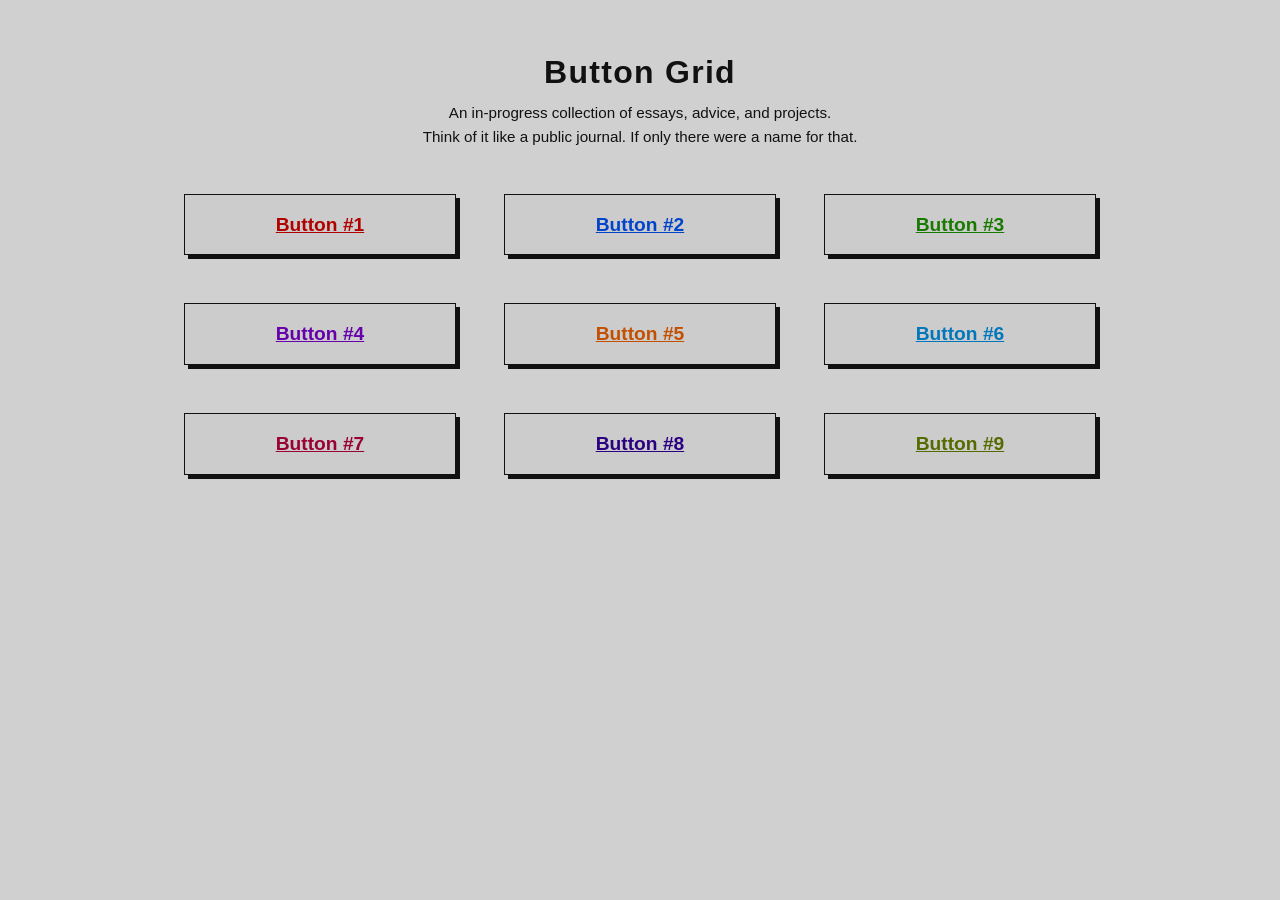
==== index.html @ ea8b38cd "Update index.html" ====
<!DOCTYPE html>
<html lang="en">
<head>
  <meta charset="UTF-8">
  <meta name="viewport" content="width=device-width, initial-scale=1.0">
  <title>Main</title>
  <link rel="stylesheet" href="/style.css">
</head>
<body>
  <div class="page-wrap">
    <header class="site-header">
      <h1>Button Grid</h1>
      <p class="tagline">An in-progress collection of essays, advice, and projects.<br>Think of it like a public journal. If only there were a name for that.</p>
    </header>
    <main>
      <div class="grid">
        <a href="/1/" class="grid-btn btn-1"><span>Button #1</span></a>
        <a href="/2/" class="grid-btn btn-2"><span>Button #2</span></a>
        <a href="/3/" class="grid-btn btn-3"><span>Button #3</span></a>
        <a href="/4/" class="grid-btn btn-4"><span>Button #4</span></a>
        <a href="/5/" class="grid-btn btn-5"><span>Button #5</span></a>
        <a href="/6/" class="grid-btn btn-6"><span>Button #6</span></a>
        <a href="/7/" class="grid-btn btn-7"><span>Button #7</span></a>
        <a href="/8/" class="grid-btn btn-8"><span>Button #8</span></a>
        <a href="/9/" class="grid-btn btn-9"><span>Button #9</span></a>
      </div>
    </main>
  </div>
</body>
</html>
---- style.css ----
*, *::before, *::after { box-sizing: border-box; margin: 0; padding: 0; }

:root {
  --ink: #111111;
  --font: Arial, Helvetica, sans-serif;
}

body {
  font-family: var(--font);
  color: var(--ink);
  min-height: 100vh;
  background-color: #d0d0d0;
  position: relative;
}

body::before {
  content: "";
  position: fixed;
  inset: 0;
  background-image: url("/texture.jpg");
  background-repeat: no-repeat;
  background-size: 100% auto;
  background-position: top left;
  opacity: 0.5;
  z-index: -1;
}

.page-wrap {
  max-width: 960px;
  margin: 0 auto;
  padding: 40px 24px 60px;
}

.site-header {
  padding: 14px 0 12px;
  margin-bottom: 32px;
  text-align: center;
}

.site-header h1 {
  font-family: var(--font);
  font-weight: bold;
  font-size: 2rem;
  color: var(--ink);
  letter-spacing: 0.04em;
  margin-bottom: 10px;
}

.site-header .tagline {
  font-family: var(--font);
  font-size: 0.95rem;
  color: var(--ink);
  line-height: 1.6;
}

.grid {
  display: grid;
  grid-template-columns: repeat(3, 1fr);
  gap: 48px;
}

.grid-btn {
  display: flex;
  align-items: center;
  justify-content: center;
  width: 100%;
  aspect-ratio: 4.4 / 1;
  background: rgba(200, 200, 200, 0.45);
  border: 1px solid var(--ink);
  border-radius: 0;
  cursor: pointer;
  text-decoration: none;
  box-shadow: 4px 4px 0 var(--ink);
  transition: transform 0.08s ease, box-shadow 0.08s ease;
}

.grid-btn:hover {
  transform: translate(4px, 4px);
  box-shadow: none;
}

.grid-btn:focus {
  outline: 3px solid var(--ink);
  outline-offset: 2px;
}

.grid-btn span {
  font-family: var(--font);
  font-weight: bold;
  font-size: 1.2rem;
  text-align: center;
  text-decoration: underline;
  display: block;
  padding: 8px 12px;
}

.btn-1 span { color: #b00000; }
.btn-2 span { color: #0044cc; }
.btn-3 span { color: #1a7a00; }
.btn-4 span { color: #6600aa; }
.btn-5 span { color: #c25000; }
.btn-6 span { color: #0077bb; }
.btn-7 span { color: #990033; }
.btn-8 span { color: #2b0080; }
.btn-9 span { color: #556b00; }

.content-body {
  padding-top: 24px;
}

.content-body p {
  font-family: var(--font);
  font-size: 1rem;
  line-height: 1.75;
  color: var(--ink);
  margin-bottom: 1.2em;
  /* max-width: 680px; */
}

.back-link {
  display: inline-block;
  margin-bottom: 28px;
  font-family: var(--font);
  font-size: 0.95rem;
  color: var(--ink);
  text-decoration: underline;
}

.back-link:hover { text-decoration: none; }

.top-line {
  display: flex;
  justify-content: space-between;
  align-items: center;
}
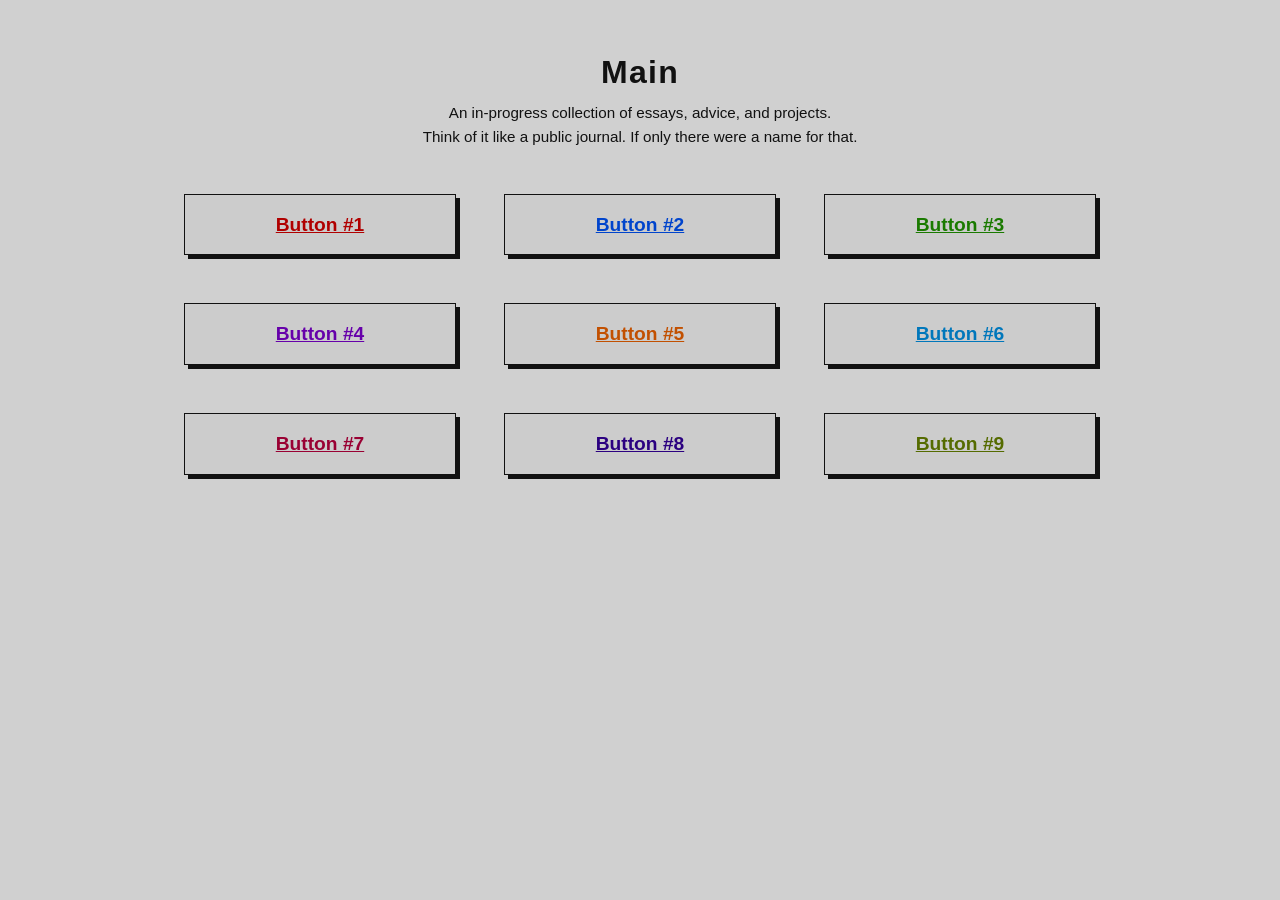
==== commit 0797f7b3: "Update index.html" ====
--- a/index.html
+++ b/index.html
@@ -9,7 +9,7 @@
 <body>
   <div class="page-wrap">
     <header class="site-header">
-      <h1>Button Grid</h1>
+      <h1>Main</h1>
       <p class="tagline">An in-progress collection of essays, advice, and projects.<br>Think of it like a public journal. If only there were a name for that.</p>
     </header>
     <main>
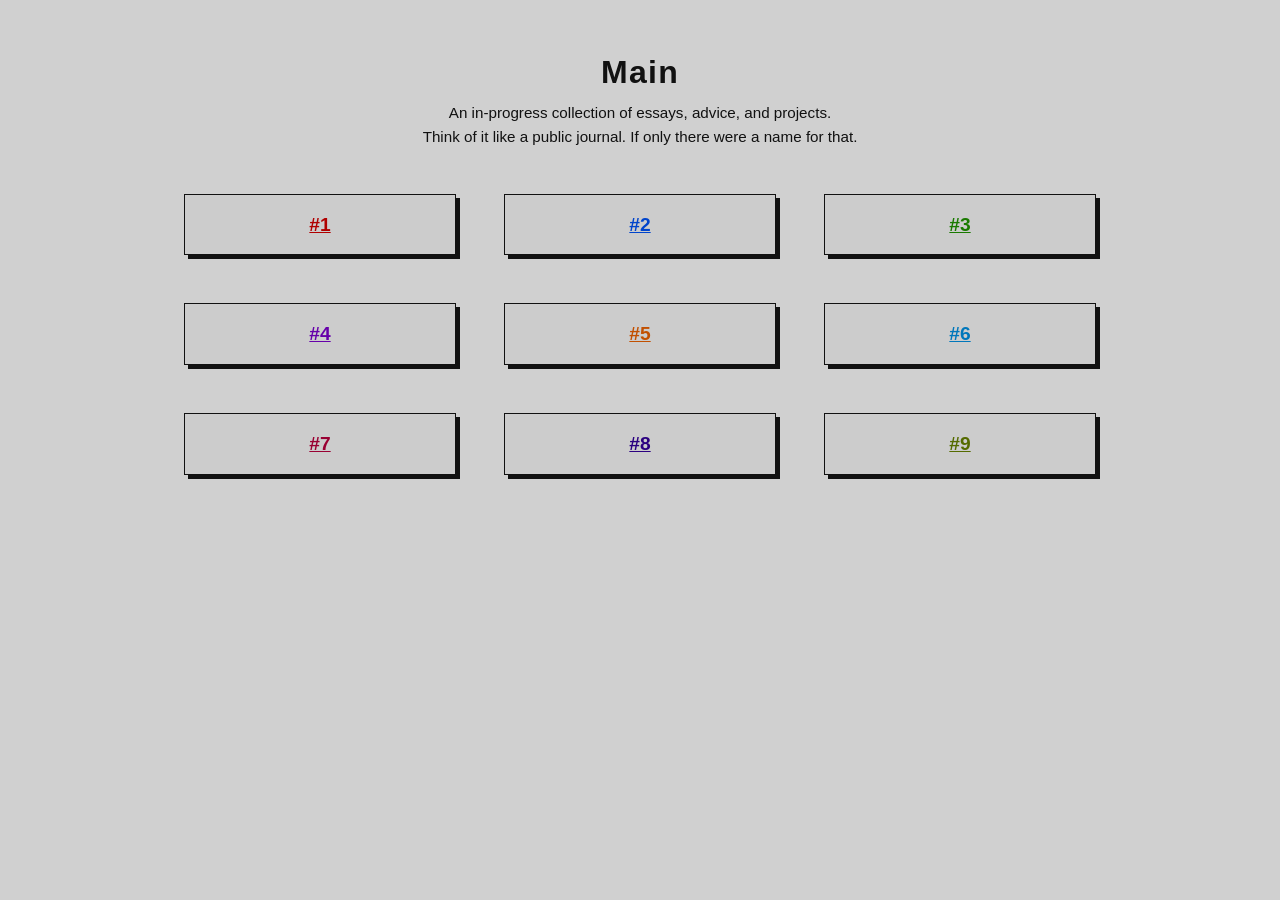
==== commit b90dc148: "Update index.html" ====
--- a/index.html
+++ b/index.html
@@ -14,15 +14,15 @@
     </header>
     <main>
       <div class="grid">
-        <a href="/1/" class="grid-btn btn-1"><span>Button #1</span></a>
-        <a href="/2/" class="grid-btn btn-2"><span>Button #2</span></a>
-        <a href="/3/" class="grid-btn btn-3"><span>Button #3</span></a>
-        <a href="/4/" class="grid-btn btn-4"><span>Button #4</span></a>
-        <a href="/5/" class="grid-btn btn-5"><span>Button #5</span></a>
-        <a href="/6/" class="grid-btn btn-6"><span>Button #6</span></a>
-        <a href="/7/" class="grid-btn btn-7"><span>Button #7</span></a>
-        <a href="/8/" class="grid-btn btn-8"><span>Button #8</span></a>
-        <a href="/9/" class="grid-btn btn-9"><span>Button #9</span></a>
+        <a href="/1/" class="grid-btn btn-1"><span>#1</span></a>
+        <a href="/2/" class="grid-btn btn-2"><span>#2</span></a>
+        <a href="/3/" class="grid-btn btn-3"><span>#3</span></a>
+        <a href="/4/" class="grid-btn btn-4"><span>#4</span></a>
+        <a href="/5/" class="grid-btn btn-5"><span>#5</span></a>
+        <a href="/6/" class="grid-btn btn-6"><span>#6</span></a>
+        <a href="/7/" class="grid-btn btn-7"><span>#7</span></a>
+        <a href="/8/" class="grid-btn btn-8"><span>#8</span></a>
+        <a href="/9/" class="grid-btn btn-9"><span>#9</span></a>
       </div>
     </main>
   </div>
--- a/style.css
+++ b/style.css
@@ -119,7 +119,6 @@
 
 .back-link {
   display: inline-block;
-  margin-bottom: 28px;
   font-family: var(--font);
   font-size: 0.95rem;
   color: var(--ink);
@@ -132,4 +131,5 @@
   display: flex;
   justify-content: space-between;
   align-items: center;
+  margin-bottom: 28px;
 }
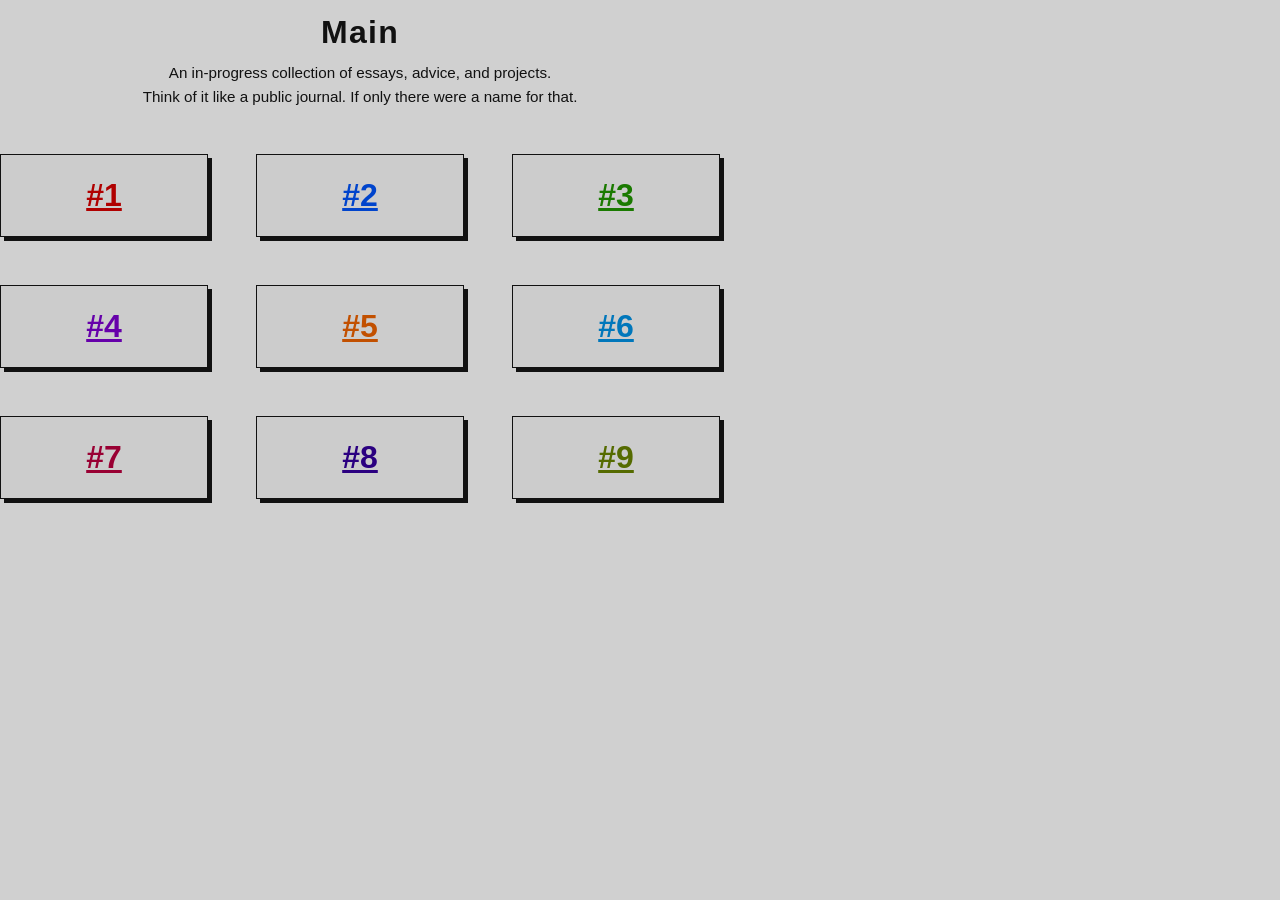
==== commit 72bc3372: "Update index.html" ====
--- a/index.html
+++ b/index.html
@@ -7,7 +7,7 @@
   <link rel="stylesheet" href="/style.css">
 </head>
 <body>
-  <div class="page-wrap">
+  <div class="page-wrap--main">
     <header class="site-header">
       <h1>Main</h1>
       <p class="tagline">An in-progress collection of essays, advice, and projects.<br>Think of it like a public journal. If only there were a name for that.</p>
--- a/style.css
+++ b/style.css
@@ -29,6 +29,10 @@
   max-width: 960px;
   margin: 0 auto;
   padding: 40px 24px 60px;
+}
+
+.page-wrap--main {
+  max-width: 720px;
 }
 
 .site-header {
@@ -64,7 +68,7 @@
   align-items: center;
   justify-content: center;
   width: 100%;
-  aspect-ratio: 4.4 / 1;
+  aspect-ratio: 2.5 / 1;
   background: rgba(200, 200, 200, 0.45);
   border: 1px solid var(--ink);
   border-radius: 0;
@@ -79,15 +83,15 @@
   box-shadow: none;
 }
 
-.grid-btn:focus {
+/* .grid-btn:focus {
   outline: 3px solid var(--ink);
   outline-offset: 2px;
-}
+} */
 
 .grid-btn span {
   font-family: var(--font);
   font-weight: bold;
-  font-size: 1.2rem;
+  font-size: 2rem;
   text-align: center;
   text-decoration: underline;
   display: block;
@@ -120,7 +124,7 @@
 .back-link {
   display: inline-block;
   font-family: var(--font);
-  font-size: 0.95rem;
+  font-size: 1rem;
   color: var(--ink);
   text-decoration: underline;
 }
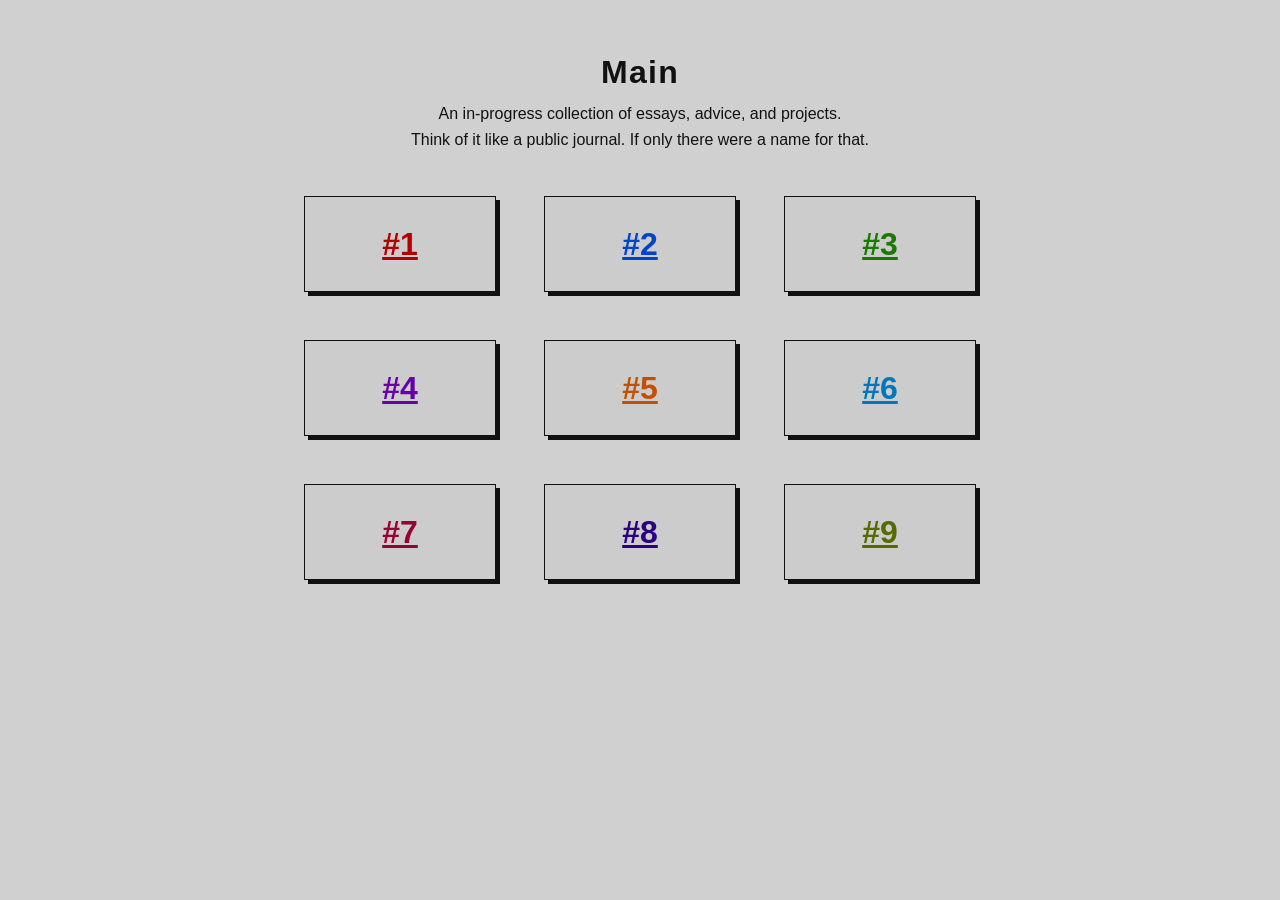
==== commit 00c5c2c0: "Update index.html" ====
--- a/index.html
+++ b/index.html
@@ -7,7 +7,7 @@
   <link rel="stylesheet" href="/style.css">
 </head>
 <body>
-  <div class="page-wrap--main">
+  <div class="page-wrap page-wrap--main">
     <header class="site-header">
       <h1>Main</h1>
       <p class="tagline">An in-progress collection of essays, advice, and projects.<br>Think of it like a public journal. If only there were a name for that.</p>
--- a/style.css
+++ b/style.css
@@ -52,7 +52,7 @@
 
 .site-header .tagline {
   font-family: var(--font);
-  font-size: 0.95rem;
+  font-size: 1rem;
   color: var(--ink);
   line-height: 1.6;
 }
@@ -68,7 +68,7 @@
   align-items: center;
   justify-content: center;
   width: 100%;
-  aspect-ratio: 2.5 / 1;
+  aspect-ratio: 2 / 1;
   background: rgba(200, 200, 200, 0.45);
   border: 1px solid var(--ink);
   border-radius: 0;
